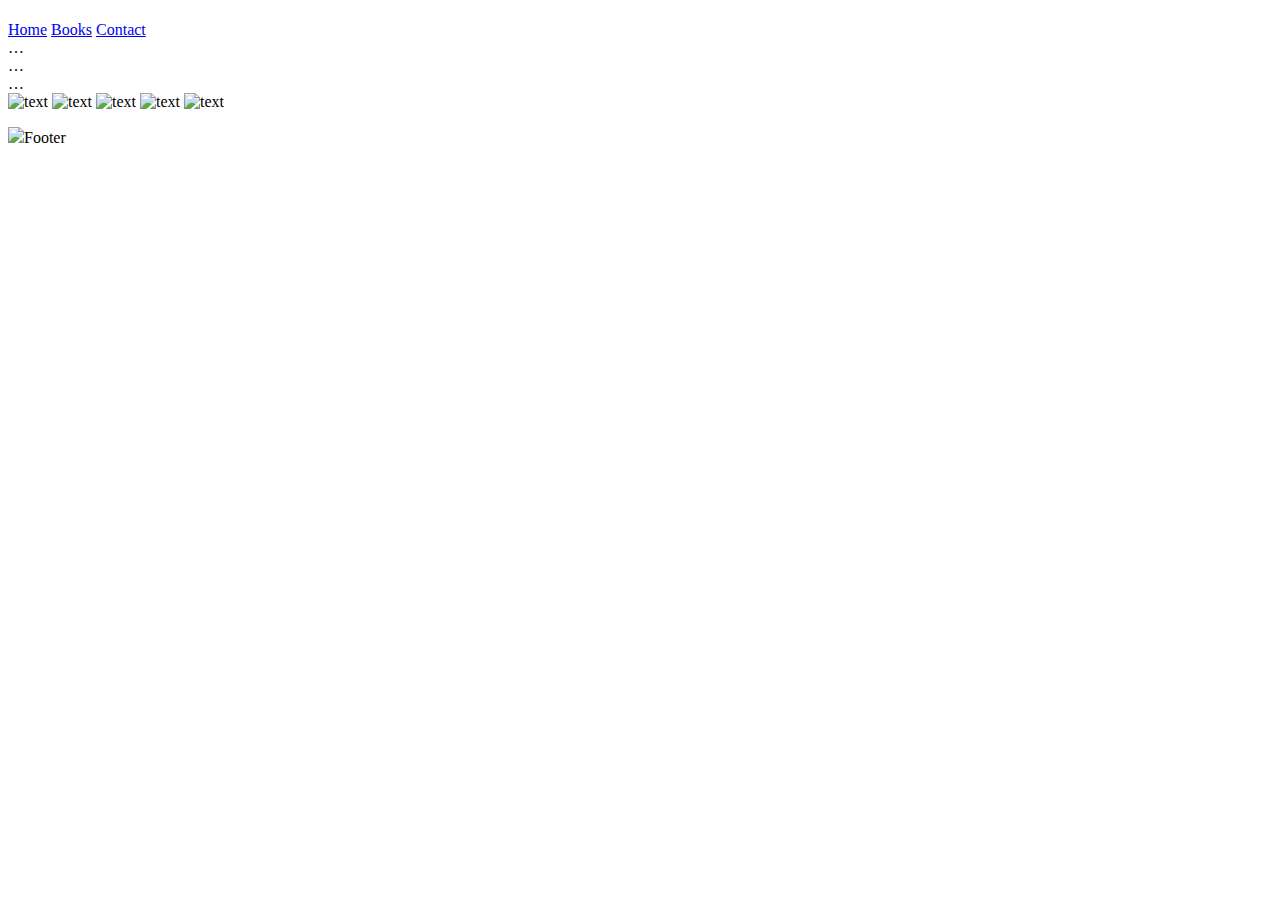
==== KidIndex.html @ fc6f7c28 "Add files via upload" ====
<!DOCTYPE html>
<html lang="en">
<head>

  <!-- Basic Page Needs
  –––––––––––––––––––––––––––––––––––––––––––––––––– -->
    <meta charset="UTF-8">
    <meta name="description" content="Seattle Body-Positive Book Club">
    <meta name="keywords" content="Seattle Body-Positive Book Club">
    <meta name="author" content="Denise Draggoo">
    <meta name="viewport" content="width=device-width, initial-scale=1.0">


  <!-- Mobile Specific Metas
  –––––––––––––––––––––––––––––––––––––––––––––––––– -->
  <meta name="viewport" content="width=device-width, initial-scale=1">


    <!-- CSS
  –––––––––––––––––––––––––––––––––––––––––––––––––– -->
    <link rel="stylesheet" href="css/reset.css">
    <link rel="stylesheet" href="css/layout.css">
    <link rel="stylesheet" href="css/images.css">
    <link rel="stylesheet" href="css/accessibility.css">
    <link rel="stylesheet" href="css/typography.css">
    <link rel="stylesheet" href="css/masthead.css">
    <link rel="stylesheet" href="css/navigation.css">
    <link rel="stylesheet" href="css/footer.css">
    
</head>
<body>
    <header>
        
        <h1><title>I am Great!</title></h1>
        <p></p>

    </header>

    <!-- NAVIGATION
---------------------------------------------------- -->
<div class="topnav">
  <a class="active" href="#home">Home</a>
  <a href="sub_page.html">Books</a>
  <a href="#contact">Contact</a>
</div>
    
    <!-- Primary Page Layout
  –––––––––––––––––––––––––––––––––––––––––––––––––– -->
  
<div class="Aligner">
  <div class="Aligner-item Aligner-item--top">…</div>
  <div class="Aligner-item">…</div>
  <div class="Aligner-item Aligner-item--bottom">…</div>
</div>
    
    
    <div class="container">
      <div class="memberPhotos">
        <img srcset="images/" alt="text">
        <img srcset="images/" alt="text">
        <img srcset="images/" alt="text">
        <img srcset="images/" alt="text">
        <img srcset="images/" alt="text">       
      </div>
      

      
      
 
  </div>
    
<div class="footer">
    <p><img class="footerSVG"src="fonts/070-envelop.svg">Footer</p>
</div>

</body>
</html>
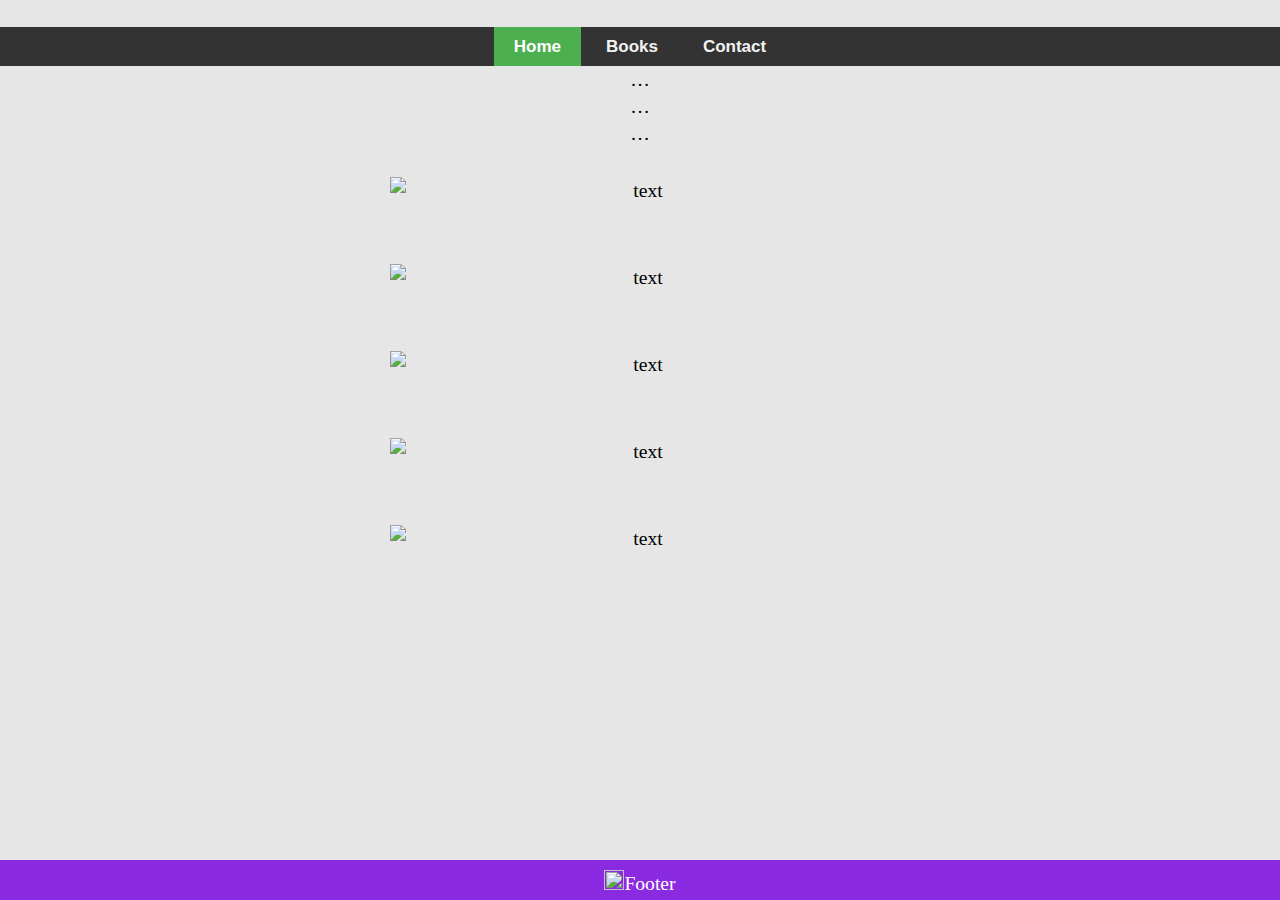
==== commit 3d4cc45b: "Add files via upload" ====
--- a/KidIndex.html
+++ b/KidIndex.html
@@ -26,6 +26,7 @@
     <link rel="stylesheet" href="css/masthead.css">
     <link rel="stylesheet" href="css/navigation.css">
     <link rel="stylesheet" href="css/footer.css">
+    
     
 </head>
 <body>
--- a/css/layout.css
+++ b/css/layout.css
@@ -0,0 +1,11 @@
+/*--------------------------------------------------------------
+Layouts
+--------------------------------------------------------------*/
+
+body {
+    background: hsl(0, 0%, 90%);
+}
+
+.content {
+    padding: 2em;
+}
--- a/css/images.css
+++ b/css/images.css
@@ -0,0 +1,81 @@
+/*--------------------------------------------------------------
+Images
+--------------------------------------------------------------*/
+
+
+.memberPhotos img {
+    display: flex;
+    flex-direction: row;
+    flex-wrap: wrap;
+    margin: auto;
+    width: 200px;
+    padding: 15px;
+}
+
+
+.currentReading img {
+    width: 600px;
+}
+
+.pastBooks img {
+    width: 200px;
+}
+
+/*.rotate90 {
+    transform: rotate(90deg);
+}
+*/
+
+.icon img {
+    width: 1.5em;
+}
+
+
+
+.footerSVG:hover { 
+    -webkit-transform: scale(3);
+    transition: 1s ease-in-out;
+}
+
+.footerSVG {    
+    -webkit-transform: scale(1);
+    transition: 3s ease-out;  
+}
+
+@media screen and (min-width: 700px) {
+    .memberPhotos img {
+        display: flex;
+        flex-direction: row;
+        flex-wrap: wrap;
+        align-content: center;
+        width: 300px;
+        padding:15px;
+    }
+        .currentReading img {
+        width: 200px;
+    }   
+
+}
+
+@media screen and (min-width: 1200px) {
+    .memberPhotos img {
+        display: flex;
+        flex-direction: row;
+        flex-wrap: wrap;
+        align-content: space-around;
+        width: 500px;
+        padding: 30px;
+    }
+    .currentReading img {
+        width: 350px;
+        float: left;
+        margin: 0px 0px 15px 300px;
+    } 
+    .pastBooks img {
+                width: 200px;
+        float: left;
+        margin: 0px 0px 15px 75px;
+    }
+}
+
+
--- a/css/accessibility.css
+++ b/css/accessibility.css
@@ -0,0 +1,32 @@
+/*--------------------------------------------------------------
+Accessibility
+--------------------------------------------------------------*/
+/* Text meant only for screen readers */
+.screen-reader-text {
+	clip: rect(1px, 1px, 1px, 1px);
+	position: absolute !important;
+	height: 1px;
+	width: 1px;
+	overflow: hidden;
+}
+
+.screen-reader-text:hover,
+.screen-reader-text:active,
+.screen-reader-text:focus {
+	background-color: #f1f1f1;
+	border-radius: 3px;
+	box-shadow: 0 0 2px 2px rgba(0, 0, 0, 0.6);
+	clip: auto !important;
+	color: #21759b;
+	display: block;
+	font-size: 14px;
+	font-weight: bold;
+	height: auto;
+	left: 5px;
+	line-height: normal;
+	padding: 15px 23px 14px;
+	text-decoration: none;
+	top: 5px;
+	width: auto;
+	z-index: 100000; /* Above WP toolbar */
+}
--- a/css/typography.css
+++ b/css/typography.css
@@ -0,0 +1,160 @@
+/*--------------------------------------------------------------
+Typography
+--------------------------------------------------------------*/
+body,
+button,
+input,
+select,
+textarea {
+	color: black;
+	font-family: serif;
+	font-size: 18px;
+	line-height: 1.5;
+}
+
+body,
+caption,
+th,
+td,
+input,
+textarea,
+select,
+option,
+legend,
+fieldset,
+h1,
+h2,
+h3,
+h4,
+h5,
+h6 {
+    font-size-adjust: 0.5;
+    text-align: center;
+}
+
+h1,
+h2,
+h3,
+h4,
+h5,
+h6 {
+	font-family: sans-serif;
+	clear: both;
+}
+
+p {
+	font-size: 1em;
+	margin-bottom: 1.5em;
+}
+
+b,
+strong {
+	font-weight: bold;
+}
+
+dfn,
+cite,
+em,
+i {
+	font-style: italic;
+}
+
+blockquote {
+	margin: 0 1.5em;
+}
+
+address {
+	margin: 0 0 1.5em;
+}
+
+pre {
+	background: #eee;
+	font-family: "Courier 10 Pitch", Courier, monospace;
+	font-size: 15px;
+	font-size: 1.5rem;
+	line-height: 1.6;
+	margin-bottom: 1.6em;
+	max-width: 100%;
+	overflow: auto;
+	padding: 1.6em;
+}
+
+code,
+kbd,
+tt,
+var {
+	font: 15px Monaco, Consolas, "Andale Mono", "DejaVu Sans Mono", monospace;
+}
+
+abbr,
+acronym {
+	border-bottom: 1px dotted #666;
+	cursor: help;
+}
+
+mark,
+ins {
+	background: #fff9c0;
+	text-decoration: none;
+}
+
+sup,
+sub {
+	font-size: 75%;
+	height: 0;
+	line-height: 0;
+	position: relative;
+	vertical-align: baseline;
+}
+
+sup {
+	bottom: 1ex;
+}
+
+sub {
+	top: .5ex;
+}
+
+small {
+	font-size: 75%;
+}
+
+big {
+	font-size: 125%;
+}
+
+
+h1 {
+	font-size: 2em;
+	line-height: 1.25;
+}
+
+h2 {
+	font-size: 1.6em;
+	line-height: 1.2;
+}
+
+h3 {
+	font-size: 1.4em;
+	line-height: 1.15;
+}
+
+h4 {
+	font-size: 1.2em;
+	line-height: 1;
+}
+
+
+.currentReading p {
+    padding: 0px 75px 20px 675px;
+    font-family: sans-serif;
+    font-size: .8em;
+    text-align: left;
+}
+
+.pastBooks p {
+    padding: 0px 75px 20px 300px;
+    font-family: sans-serif;
+    font-size: .8em;
+    text-align: left;
+}
--- a/css/masthead.css
+++ b/css/masthead.css
@@ -0,0 +1,31 @@
+/*--------------------------------------------------------------
+Header styles minus menu
+--------------------------------------------------------------*/
+
+.masthead {
+    background: hsl(0, 0%, 90%);
+}
+
+@media screen and (min-width: 50em) {
+    .masthead {
+        display: flex;
+        justify-content: space-between;
+        align-items: center;
+    }
+}
+.site-title {
+    margin: 0;
+    padding:.2em .5em;
+    font-size: 2em;
+    font-weight: 300;
+    color: black;
+}
+
+.site-title a {
+    color: hsl(0, 0%, 20%);
+    text-decoration: none;
+}
+
+.site-title a:hover {
+    text-decoration: underline;
+}
--- a/css/navigation.css
+++ b/css/navigation.css
@@ -0,0 +1,34 @@
+/* Add a black background color to the top navigation */
+.topnav {
+  background-color: #333;
+  overflow: hidden;
+}
+
+/* Style the links inside the navigation bar */
+
+.topnav {
+    padding: .3em;
+}
+
+.topnav a {
+  float: center;
+  color: #f2f2f2;
+  text-align: center;
+  padding: 25px 20px;
+  text-decoration: none;
+  font-family: sans-serif;
+  font-weight: bold;
+  font-size: 1em;
+}
+
+/* Change the color of links on hover */
+.topnav a:hover {
+  background-color: lightgoldenrodyellow;
+  color: black;
+}
+
+/* Add a color to the active/current link */
+.topnav a.active {
+  background-color: #4CAF50;
+  color: white;
+}--- a/css/footer.css
+++ b/css/footer.css
@@ -0,0 +1,22 @@
+
+.footer {
+  position: fixed;
+  left: 0;
+  bottom: 0;
+  width: 100%;
+  height: 40px;
+  background-color: blueviolet;
+  color: white;
+  margin: auto;
+}
+
+.footer p {
+  margin: auto;
+  width: 50%;
+  padding: 10px;
+}
+
+.footerSVG {
+    width: 20px;
+    height: 20px;
+}